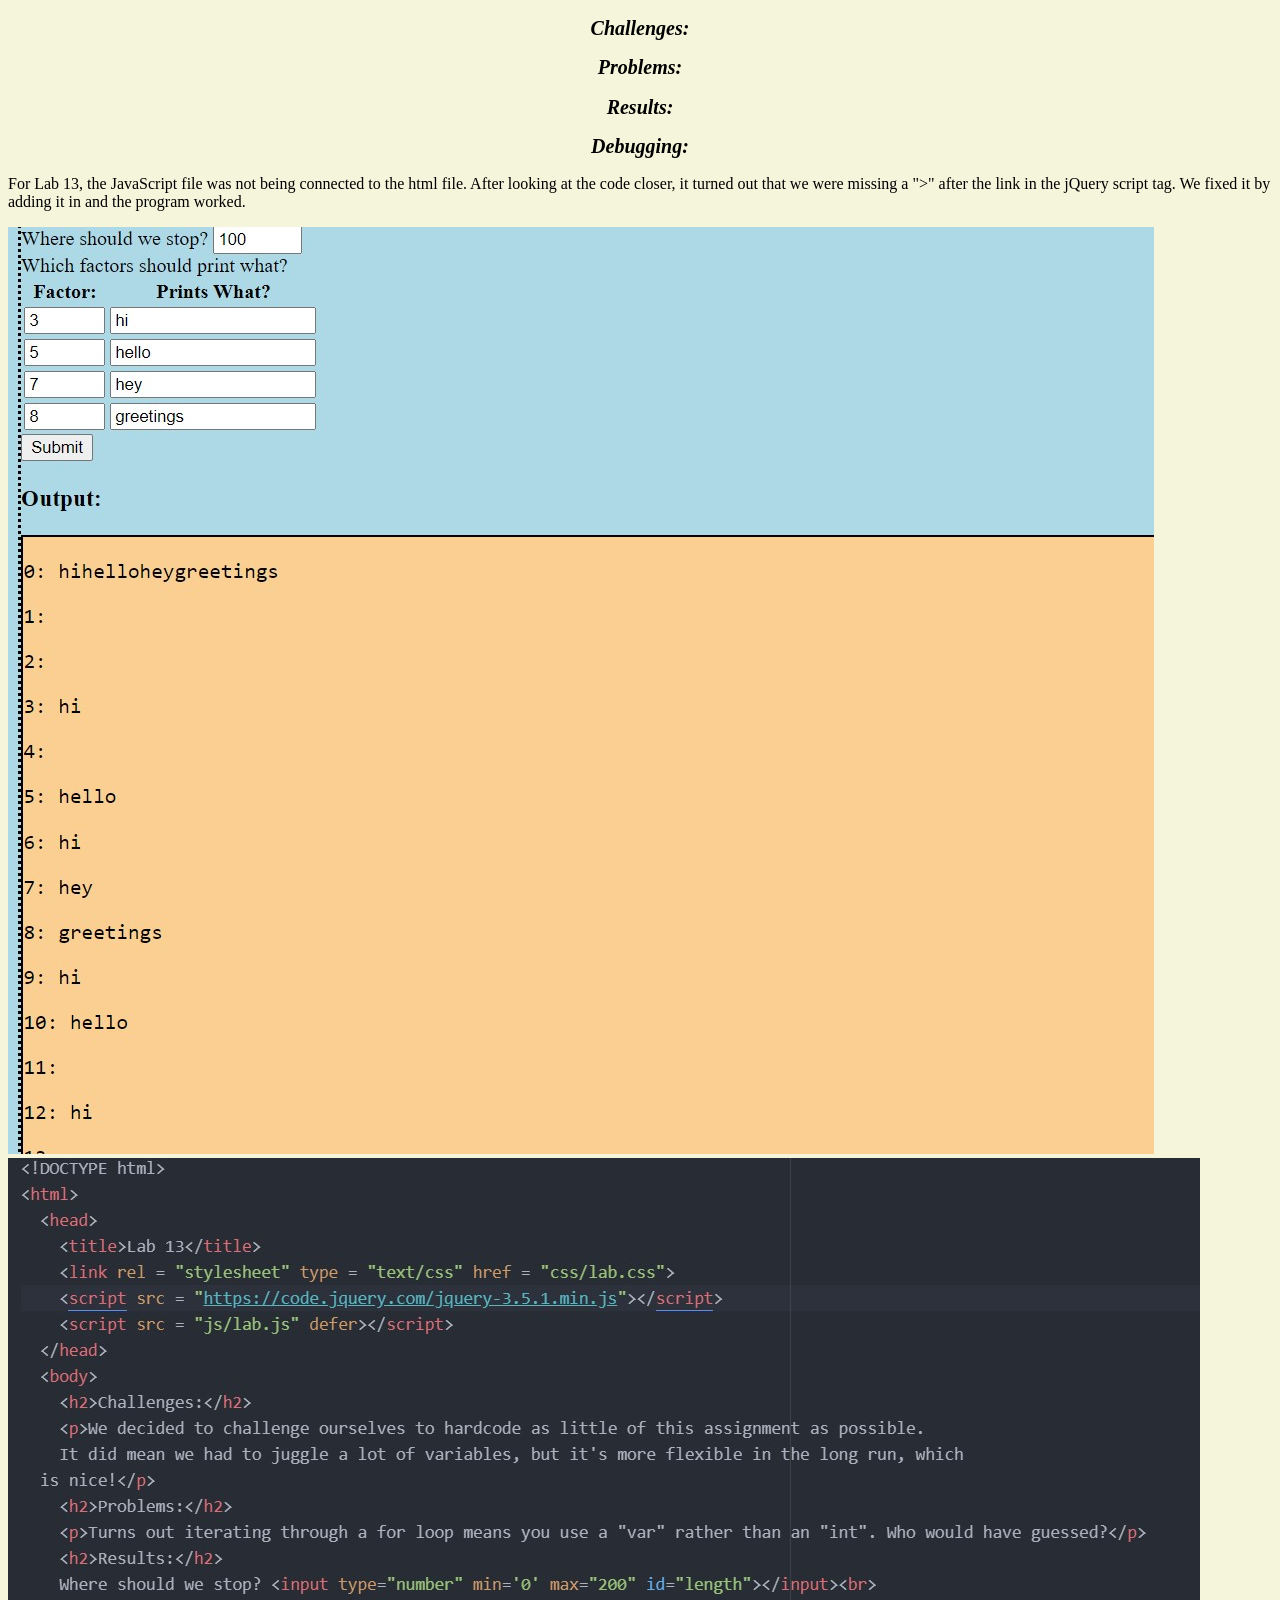
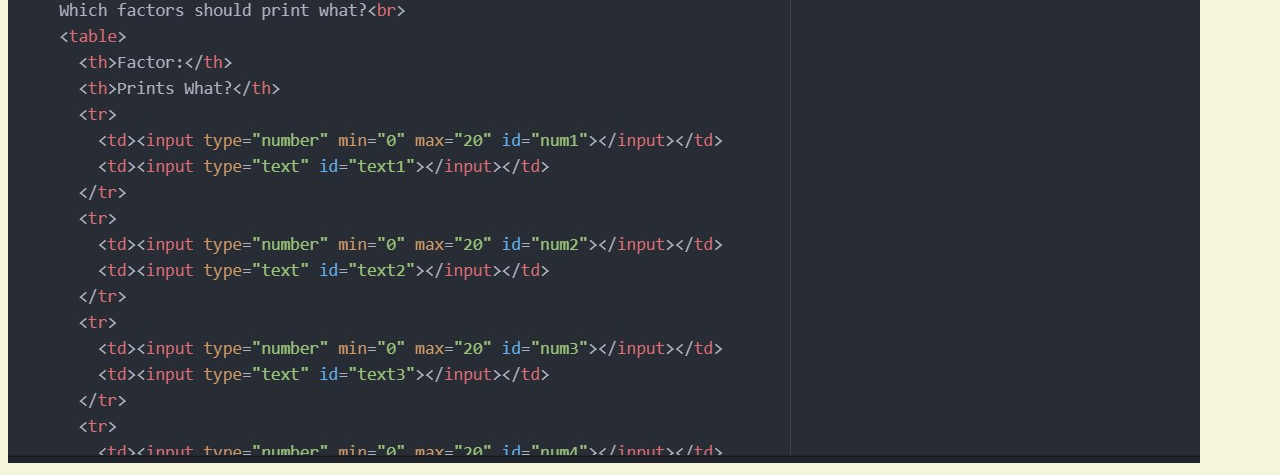
==== lab14/index.html @ 4af8d3d7 "14" ====
<!DOCTYPE html>
<html>
  <head>
    <title>Lab 14</title>
    <link rel = "stylesheet" type = "text/css" href = "css/lab.css">
    <script src="js/lab.js" defer></script>
  </head>
  <body>
    <h2>Challenges:</h2>
    <p></p>
    <h2>Problems:</h2>
    <p></p>
    <h2>Results:</h2>
    <p></p>
    <h2>Debugging:</h2>
    <p>For Lab 13, the JavaScript file was not being connected to the html file.
       After looking at the code closer, it turned out that we were missing a ">"
       after the link in the jQuery script tag. We fixed it by adding it in and the program worked.</p>
    <img src = "img/lab13site.jpg"/>
    <img src = "img/lab13html.jpg"/>
  </body>
</html>
---- lab14/css/lab.css ----
body {
  background-color: beige;
}

h2 {
  text-align: center;
  font-size: 125%;
  font-style: italic;
  
}
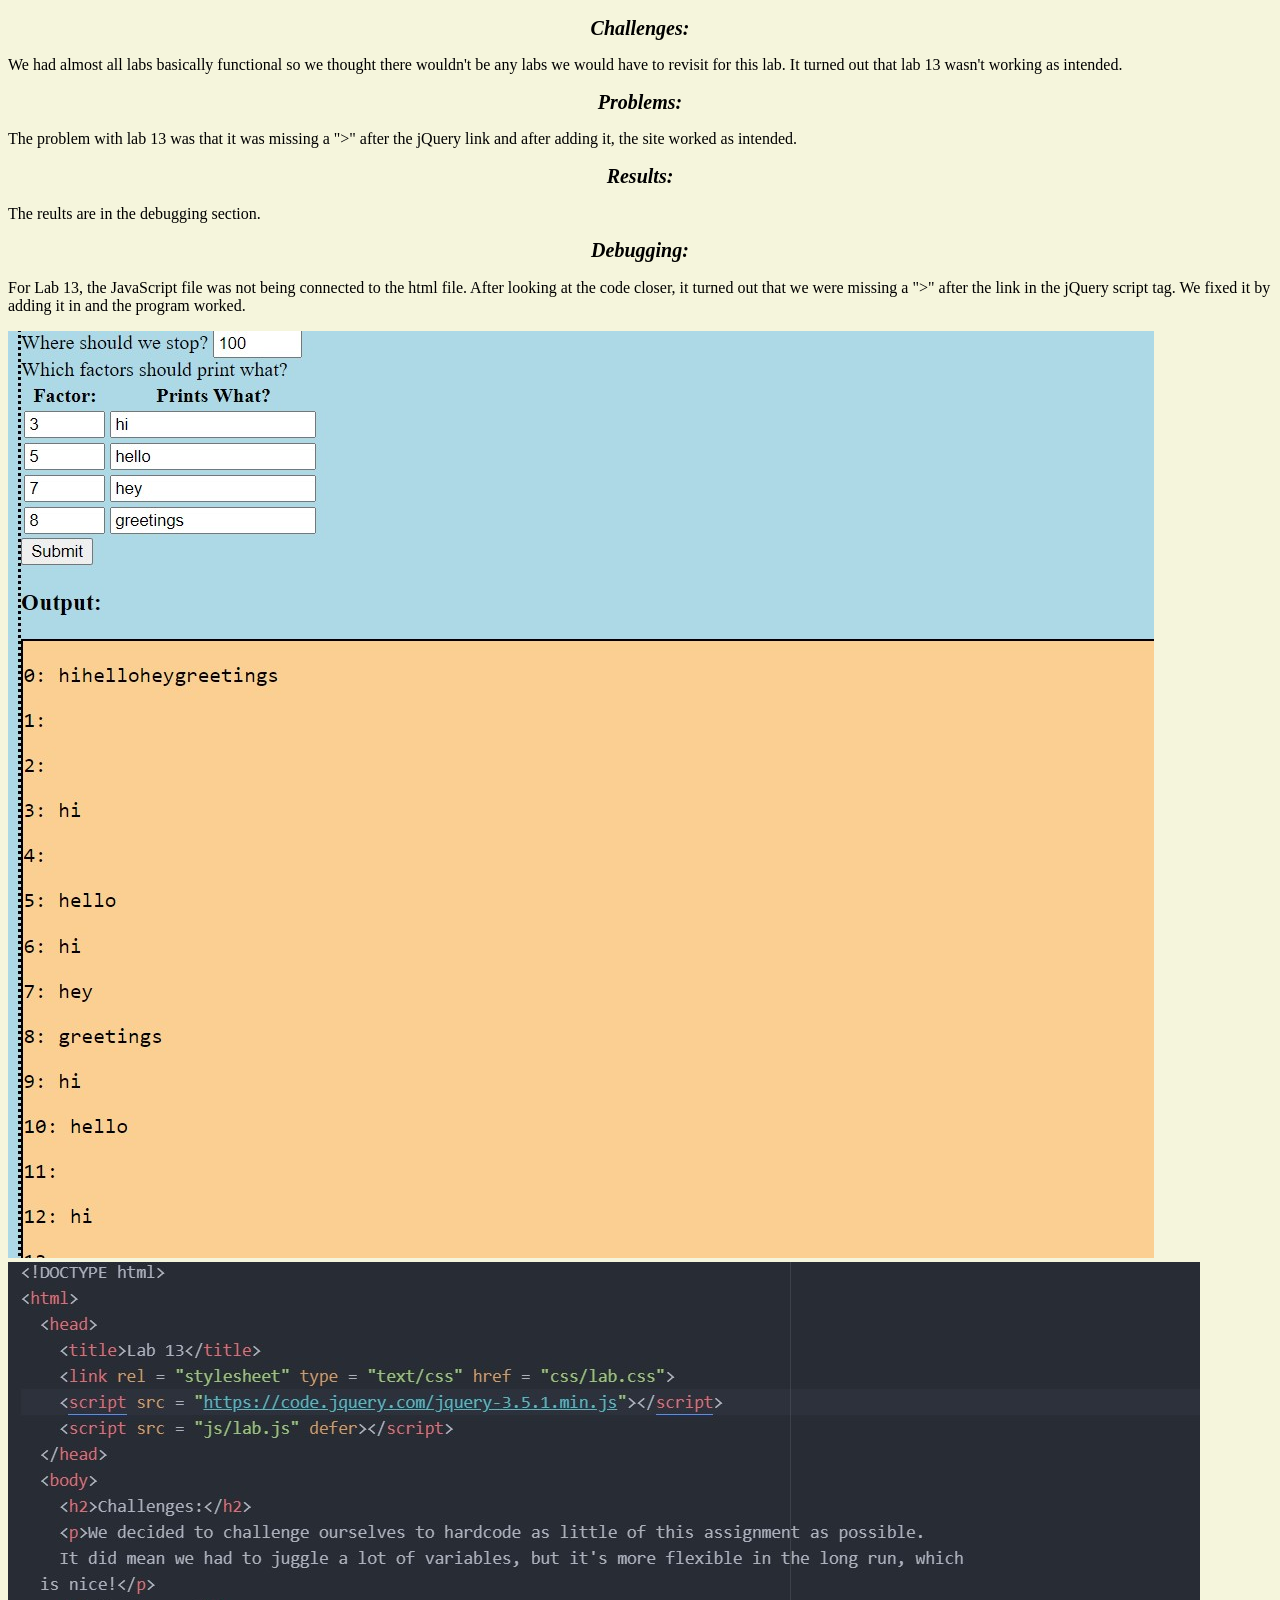
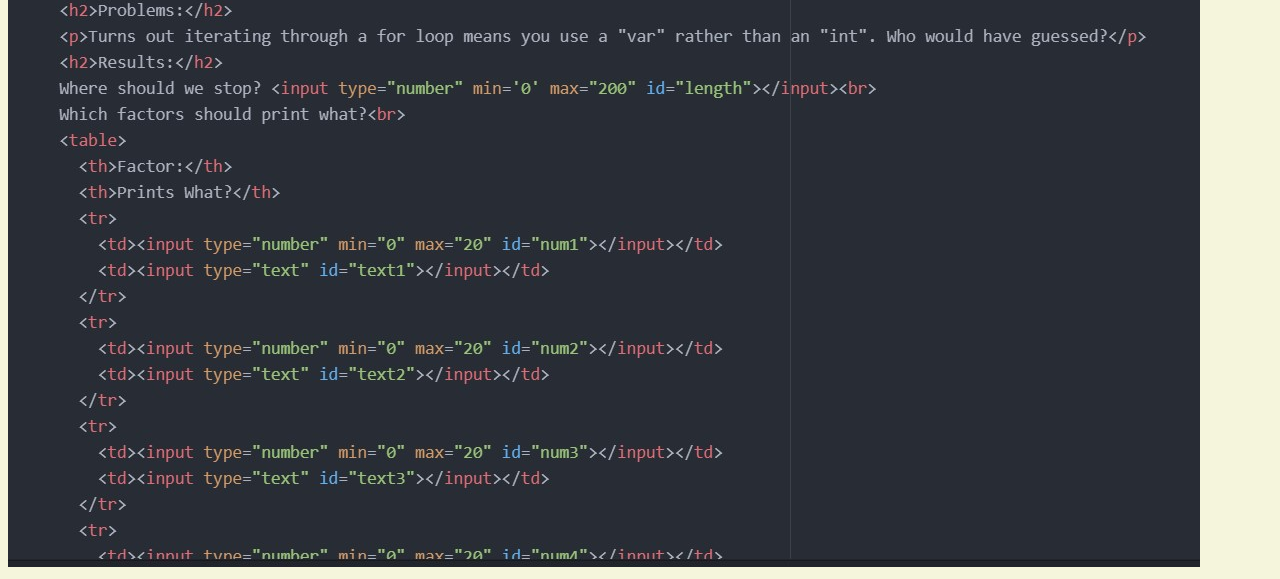
==== commit fb73bf65: "14" ====
--- a/lab14/index.html
+++ b/lab14/index.html
@@ -7,11 +7,13 @@
   </head>
   <body>
     <h2>Challenges:</h2>
-    <p></p>
+    <p>We had almost all labs basically functional so we thought there wouldn't
+      be any labs we would have to revisit for this lab. It turned out that lab 13 wasn't working as intended.</p>
     <h2>Problems:</h2>
-    <p></p>
+    <p>The problem with lab 13 was that it was missing a ">" after the jQuery
+      link and after adding it, the site worked as intended.</p>
     <h2>Results:</h2>
-    <p></p>
+    <p>The reults are in the debugging section.</p>
     <h2>Debugging:</h2>
     <p>For Lab 13, the JavaScript file was not being connected to the html file.
        After looking at the code closer, it turned out that we were missing a ">"
--- a/lab14/css/lab.css
+++ b/lab14/css/lab.css
@@ -6,5 +6,4 @@
   text-align: center;
   font-size: 125%;
   font-style: italic;
-  
 }
